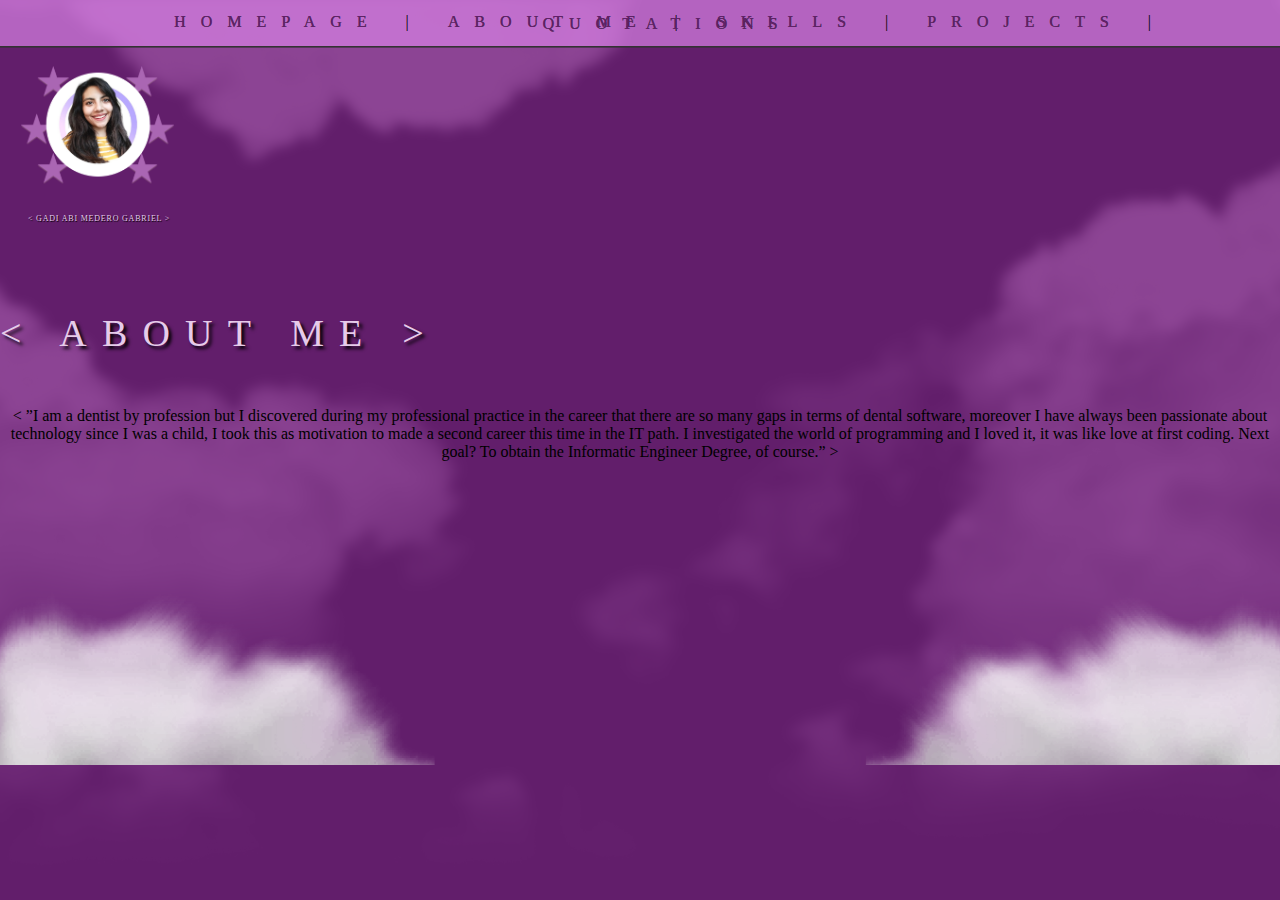
==== pages/about.html @ 23bd1672 "Agregué el proyecto" ====
<!DOCTYPE html>

<html lang="en">

<head>
    <meta charset="UTF-8">
    <meta http-equiv="X-UA-Compatible" content="IE=edge">
    <meta name="viewport" content="width=device-width, initial-scale=1.0">
    <title>CV</title>
    <link rel="stylesheet" href="/CSS/style.css">
</head>

<main>
<body>
    
    <div class="banner">
    <nav>
        <ul>
            <a href="/index.html"><li>Homepage</li></a>
            <li>|</li>
            <a href="/pages/about.html"><li>About me</li></a>
            <li>|</li>
            <a href="/pages/skills.html"><li>Skills</li></a>
            <li>|</li>
            <a href="/pages/proj.html"><li>Projects</li></a>
            <li>|</li>
            <a href="/pages/quo.html"><li>Quotations</li></a>
        </ul>
    </nav>
    </div>

    <div id="caraa"><img src="/src/cara.png" width="155px"></div>
    <div>
    <h1 id="yoo">&#60; GADI ABI MEDERO GABRIEL &#62;</h1>
    <h1 id="trr">&#60; ABOUT ME &#62;</h1>
    </div>


    <div class="nube"><img src="/src/nube.png" style="width: 100vw;"></div>
    
</body>

</main>
<p class="bout">&#60; ”I am a dentist by profession but I discovered during my professional practice in the career that there are so many gaps in terms of dental software, moreover I have always been passionate about technology since I was a child, I took this as motivation to made a second career this time in the IT path.
        I investigated the world of programming and I loved it, it was like love at first coding.
        Next goal? To obtain the Informatic Engineer Degree, of course.” &#62;</p>
</html>
---- CSS/style.css ----
#yo{
    color: #E6CBEA;
    font-family: serif;
    text-align: center;
    border: center 1px solid #E6CBEA;
    font-weight: 400;
    font-size: 46px;
    line-height: 65px;
    margin-top: 25px;
    margin-bottom: 0px;
    padding-bottom: 0%;
    letter-spacing: 0.4em;
    text-shadow: black 0.08em 0.08em 0.09em
}

#tr {
    color: #E6CBEA;
    font-family: serif;
    text-align: center;
    border: center 1px solid #E6CBEA;
    font-weight: 400;
    font-size: 38px;
    line-height: 65px;
    margin: 0px;
    padding: 0%;
    border: 0;
    letter-spacing: 0.4em;
    text-shadow: black 0.08em 0.08em 0.09em
}

nav li{
    display: inline;
    margin: 0 0 0 15px;
    align-items: center;
    text-transform: uppercase;
    letter-spacing: 15px;

}

nav a{
    text-decoration: none; border-radius: 10px; padding: 2px 5px 5px 5px;
    color: #621E6B;
    text-shadow: 0.01em 0.01em #333
}

nav a:hover{
    color: #E6CBEA;
    background: #da83e6b0;
    text-shadow: 0 0 0.2em rgb(217, 247, 81), 0 0 0.2em rgb(230, 255, 119);
}

.banner { 
    margin: auto;
    text-align: center;
    background-color: #da83e6b0;
    box-shadow: 0 0 0 0.1em #333;
    margin: 0px;
    padding: 5px;
    line-height: 2px;
    text-decoration: none;

}

body {
    border: 0;
    margin: 0;
    padding: 0;
    border: 0;
    background-color: #621E6B;
    background-image: url("/src/nubes.png");
    background-repeat: no-repeat;
    background-size: cover;
    background-position: center;
    background-blend-mode: soft-light;
    background-attachment: fixed;

}

.text {
    color: #E6CBEA;
    font-family: serif;
    font-weight: 400;
    font-size: 18px;
    letter-spacing: 0.4em;
    text-align: center;
    margin-bottom: 0px;
}

.every {
    color: #E6CBEA;
    font-family: serif;
    font-weight: 400;
    font-size: 18px;
    letter-spacing: 0.4em;
    text-align: center;
    margin-bottom: 0px;
    text-shadow: black 0.08em 0.08em 0.09em
    
}

#cara {
    text-align: center;
    margin-top: 25px;
    border: 0;
    padding: 0;
    margin-bottom: 0;
}

main {
    width: 100vw;
    position: relative;
    display: flex;
    flex-direction: column;
    border: 0;
    line-height:0
}

.nube {
    width: 100vw;
    position: absolute;
    margin-top: 52.75vh;
    border: 0;
}

footer {
    filter: blur(0.7px);
}
    
#caraa {
    margin-top: 20px;
    margin-left: 20px;
    margin-bottom: 0px;
}

#yoo{
    color: #E6CBEA;
    font-family: serif;
    border: center 1px solid #E6CBEA;
    font-weight: 400;
    font-size: 8px;
    line-height: 65px;
    margin-left: 28px;
    margin-top: 0;
    padding-bottom: 0%;
    letter-spacing: 0.1em;
    text-shadow: black 0.08em 0.08em 0.09em
}

#trr {
    color: #E6CBEA;
    font-family: serif;
    display: flex;
    text-align: center;
    border: center 1px solid #E6CBEA;
    font-weight: 400;
    font-size: 38px;
    line-height: 65px;
    margin-top: 50px;
    letter-spacing: 0.4em;
    text-shadow: black 0.08em 0.08em 0.09em
}

.bout {
    text-align: center;
    display: inline-block;
}
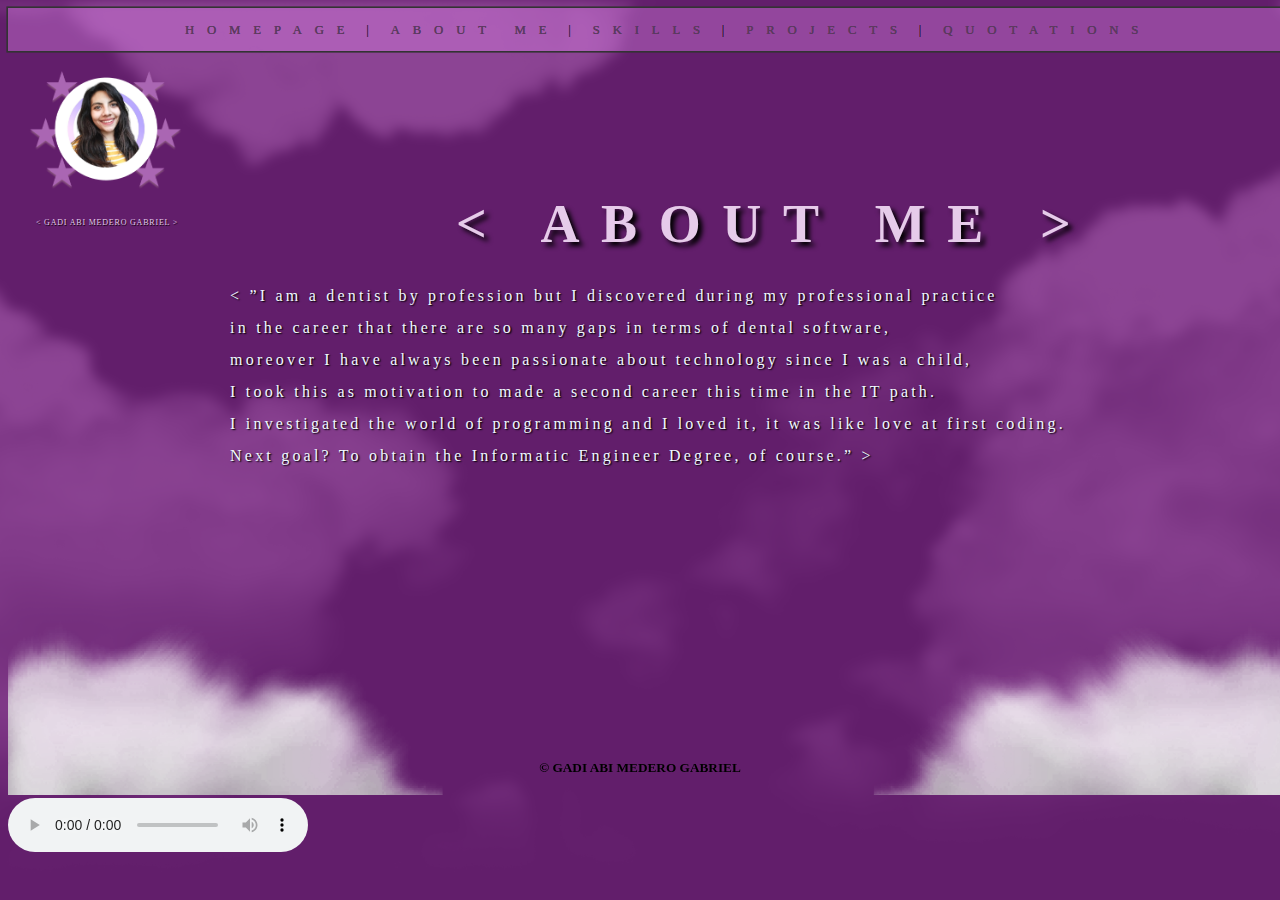
==== commit 971ad618: "Añadí música, mejoré el CSS e integré algo de Bootstrap." ====
--- a/pages/about.html
+++ b/pages/about.html
@@ -7,12 +7,12 @@
     <meta http-equiv="X-UA-Compatible" content="IE=edge">
     <meta name="viewport" content="width=device-width, initial-scale=1.0">
     <title>CV</title>
-    <link rel="stylesheet" href="/CSS/style.css">
+    <link rel="stylesheet" href="/CSS/about.css">
 </head>
 
-<main>
 <body>
-    
+    <main>
+
     <div class="banner">
     <nav>
         <ul>
@@ -29,19 +29,42 @@
     </nav>
     </div>
 
-    <div id="caraa"><img src="/src/cara.png" width="155px"></div>
+    <img src="/src/cara.png" width="155px" id="caraa">
+
     <div>
     <h1 id="yoo">&#60; GADI ABI MEDERO GABRIEL &#62;</h1>
     <h1 id="trr">&#60; ABOUT ME &#62;</h1>
     </div>
 
-
-    <div class="nube"><img src="/src/nube.png" style="width: 100vw;"></div>
-    
-</body>
+<div class="bout"><p> &#60; ”I am a dentist by profession but I discovered during my professional practice </p>
+    <br> <p> in the career that there are so many gaps in terms of dental software, </p>
+    <br> <p> moreover I have always been passionate about technology since I was a child, </p>
+    <br> <p> I took this as motivation to made a second career this time in the IT path.</p>
+       <br> <p> I investigated the world of programming and I loved it, it was like love at first coding.</p>
+       <br> <p> Next goal? To obtain the Informatic Engineer Degree, of course.” &#62; </p></div></p>
 
 </main>
-<p class="bout">&#60; ”I am a dentist by profession but I discovered during my professional practice in the career that there are so many gaps in terms of dental software, moreover I have always been passionate about technology since I was a child, I took this as motivation to made a second career this time in the IT path.
-        I investigated the world of programming and I loved it, it was like love at first coding.
-        Next goal? To obtain the Informatic Engineer Degree, of course.” &#62;</p>
-</html>+    <footer>
+        <div class="nube"><img src="/src/nube.png" style="width: 100vw;"></div>
+        <br>
+        <br>
+        <br>
+        <br>
+        <br>
+        <br>
+        <br>
+        <br>
+        <br>
+    <br>
+    <br>
+    <br>
+    <br>
+    <div id="copy"><h5>&#169; Gadi Abi Medero Gabriel</h5></div></div>
+    <audio controls autoplay class="audio">
+        <source src="/src/golden.mp3" type="audio/mpeg">
+        Your browser does not support the audio element.
+    </audio>
+
+    </footer>
+</body>
+        </html>--- a/CSS/about.css
+++ b/CSS/about.css
@@ -0,0 +1,183 @@
+/* Paleta de colores
+#613A66 morado opaco oscuro
+#E6CBEA lavanda blanco
+#DA83E6 rosimorado
+#621E6B morado brillante oscuro
+#AA66B3 morado brillante claro 
+*/
+
+:root{
+    --moradoOpaco: #613A66;
+    --lavandaBlanco: #E6CBEA;
+}
+
+main{
+    position: relative;
+}
+
+.banner { 
+    display: flex;
+    text-align: center;
+    background-color: #da83e668;
+    box-shadow: 0 0 0 0.1em #333;
+    line-height: 1vh;
+    text-decoration: none;
+    justify-content: space-around;
+    flex-wrap: wrap;
+    min-width: 100vw;
+}
+
+nav{
+    display: flex;
+    flex-wrap: wrap;
+
+}
+nav li{
+    display: inline-flex;
+    text-align: center;
+    align-items: center;
+    align-content: center;
+    align-self: center;
+    text-transform: uppercase;
+    flex-wrap: wrap;
+    letter-spacing: 1em;
+    font-size: 1vw;
+
+}
+
+nav a{
+    text-decoration: none; border-radius: 10px; padding: 2px 5px 5px 5px;
+    color: var(--moradoOpaco); 
+    text-shadow: 0.01em 0.01em #333
+}
+
+nav a:hover{
+    color: #E6CBEA;
+    background: #da83e6b0;
+    text-shadow: 0 0 0.2em rgb(217, 247, 81), 0 0 0.2em rgb(230, 255, 119);
+    transition: 0.5s all;
+    text-decoration: none;
+}
+
+nav a:active{
+    color: #621E6B;
+}
+
+body {
+    max-height: 100vh;
+    max-width: 100vw;
+    background-color: #621E6B;
+    background-image: url("/src/nubes.png");
+    background-repeat: space;
+    background-size: cover;
+    background-blend-mode: soft-light;
+
+}
+
+.text {
+    color: #E6CBEA;
+    font-family: serif;
+    font-size: 18px;
+    letter-spacing: 0.4em;
+    text-align: center;
+    margin-bottom: 0px;
+}
+
+main {
+    width: 100vw;
+    position: relative;
+    display: flex;
+    flex-direction: column;
+    border: 0;
+    line-height:0
+}
+
+.nube {
+    display: flex;
+    justify-content: center;
+    align-items: flex-start;
+    width: 100vw;
+    order: 3;
+    position: absolute;
+    margin-top: 0vh;
+}
+
+footer {
+    margin-top: 0%;
+    padding-top: 0%;
+    filter: blur(0.7px);
+    text-transform: uppercase;
+}
+    
+#caraa {
+    display: inline;
+    margin-top: 20px;
+    margin-left: 20px;
+    margin-bottom: 0px;
+}
+
+#yoo{
+    display: inline;
+    color: #E6CBEA;
+    font-family: serif;
+    border: center 1px solid #E6CBEA;
+    font-weight: 400;
+    font-size: 8px;
+    line-height: 65px;
+    margin-left: 28px;
+    margin-top: 0;
+    padding-bottom: 0%;
+    letter-spacing: 0.1em;
+    text-shadow: black 0.08em 0.08em 0.09em
+
+}
+
+#trr {
+    position: absolute;
+    color: #E6CBEA;
+    font-family: serif;
+    display: flex;
+    justify-content: center;
+    align-items: flex-start;
+    text-align: center;
+    border: center 1px solid #E6CBEA;
+    font-size: 6vh;
+    letter-spacing: 0.4em;
+    text-shadow: black 0.08em 0.08em 0.09em;
+    top: 20vh;
+    left: 35vw;
+}
+
+.bout {
+
+    display: block;
+    padding-top: 2%;
+    margin: auto;
+    justify-content: center;
+    align-items: center;
+    color: aliceblue;
+    letter-spacing: 0.2em;
+    text-shadow: black 0.08em 0.08em 0.09em
+    
+}
+
+#copy {
+    display: flex;
+    justify-content: center;
+    align-items: flex-end;
+}
+
+.audio {
+    display: flex;
+    position: absolute;
+}
+
+@media screen and (max-width:320px) {
+    .banner{
+        width: 100vw;
+        font-size: 0.3vw;
+    }
+    #cara{
+        width: 45vh;
+    }
+}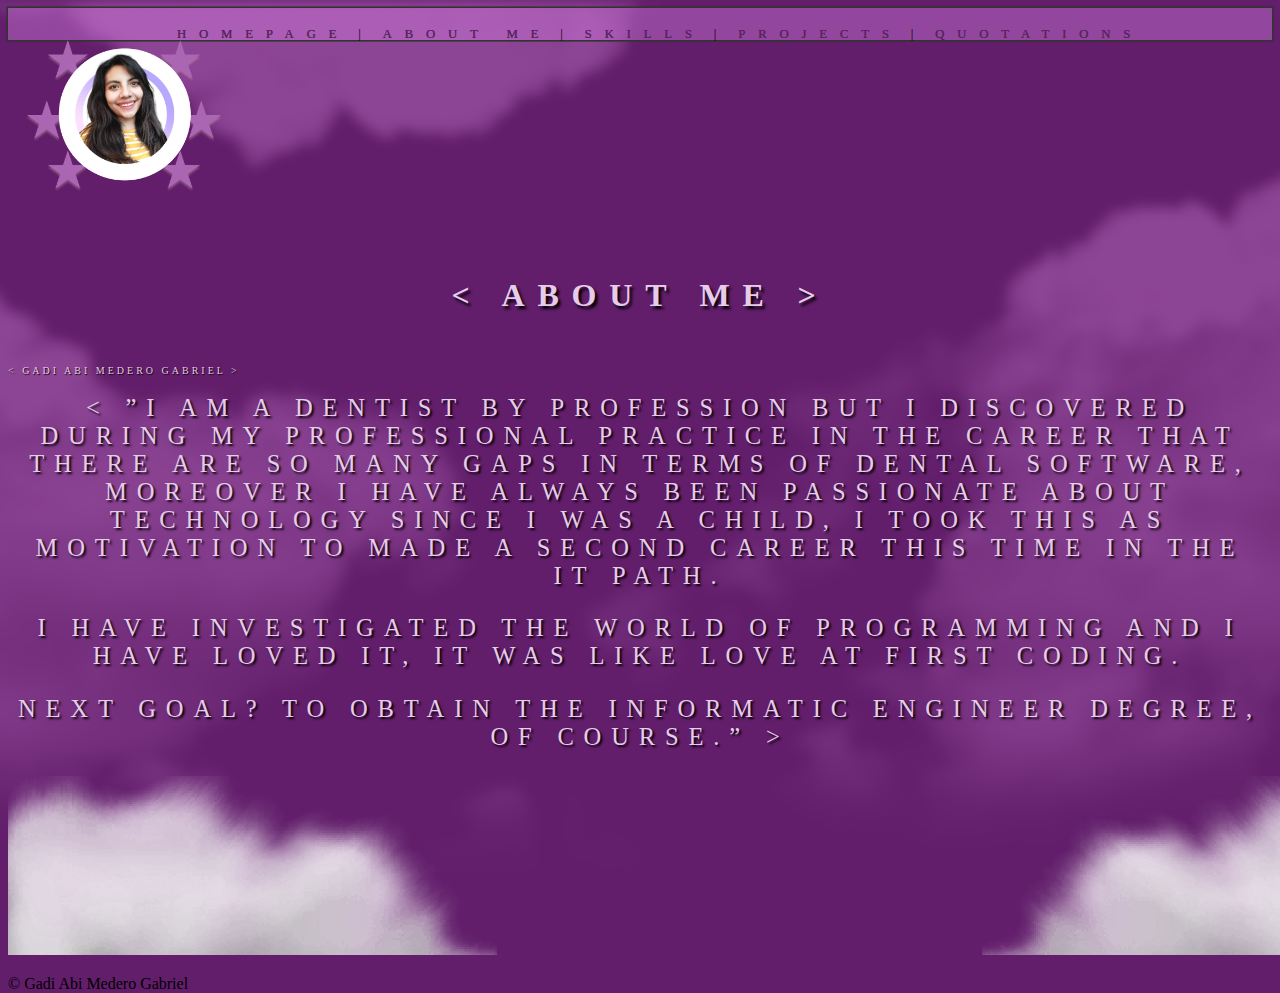
==== commit 6f4bc585: "Mejorando responsividad, Bootstrap, HTML y CSS en general." ====
--- a/pages/about.html
+++ b/pages/about.html
@@ -2,69 +2,52 @@
 
 <html lang="en">
 
-<head>
-    <meta charset="UTF-8">
-    <meta http-equiv="X-UA-Compatible" content="IE=edge">
-    <meta name="viewport" content="width=device-width, initial-scale=1.0">
-    <title>CV</title>
-    <link rel="stylesheet" href="/CSS/about.css">
-</head>
+    <head>
+        <meta charset="UTF-8">
+        <meta http-equiv="X-UA-Compatible" content="IE=edge">
+        <meta name="viewport" content="width=device-width, initial-scale=1.0">
+        <title>CV</title>
+        <link rel="stylesheet" href="https://cdn.jsdelivr.net/npm/bootstrap@4.6.2/dist/css/bootstrap.min.css" integrity="sha384-xOolHFLEh07PJGoPkLv1IbcEPTNtaed2xpHsD9ESMhqIYd0nLMwNLD69Npy4HI+N" crossorigin="anonymous">
+        <link rel="stylesheet" href="/CSS/about.css">
+    </head>
 
-<body>
-    <main>
+    <body>
 
-    <div class="banner">
-    <nav>
-        <ul>
-            <a href="/index.html"><li>Homepage</li></a>
-            <li>|</li>
-            <a href="/pages/about.html"><li>About me</li></a>
-            <li>|</li>
-            <a href="/pages/skills.html"><li>Skills</li></a>
-            <li>|</li>
-            <a href="/pages/proj.html"><li>Projects</li></a>
-            <li>|</li>
-            <a href="/pages/quo.html"><li>Quotations</li></a>
-        </ul>
-    </nav>
+        <main>
+
+            <div id="barra" class="text-break"></div>
+
+    <img id="foto" src="/src/cara.png" class="rounded float-left mt-3" width="200px" alt="foto">
+
+    <div>
+    <p id="Nombre">&#60; Gadi Abi Medero Gabriel &#62;</p>
+    <h1 id="Titulo">&#60; About me &#62;</h1>
     </div>
 
-    <img src="/src/cara.png" width="155px" id="caraa">
-
-    <div>
-    <h1 id="yoo">&#60; GADI ABI MEDERO GABRIEL &#62;</h1>
-    <h1 id="trr">&#60; ABOUT ME &#62;</h1>
-    </div>
-
-<div class="bout"><p> &#60; ”I am a dentist by profession but I discovered during my professional practice </p>
-    <br> <p> in the career that there are so many gaps in terms of dental software, </p>
-    <br> <p> moreover I have always been passionate about technology since I was a child, </p>
-    <br> <p> I took this as motivation to made a second career this time in the IT path.</p>
-       <br> <p> I investigated the world of programming and I loved it, it was like love at first coding.</p>
-       <br> <p> Next goal? To obtain the Informatic Engineer Degree, of course.” &#62; </p></div></p>
+    <div id="sobremi" class="text-break lead .justify-content-md-center"><p> &#60; ”I am a dentist by profession but I discovered during my professional practice in the career that there are so many gaps in terms of dental software, moreover I have always been passionate about technology since I was a child, I took this as motivation to made a second career this time in the IT path.</p> 
+    <p>I have investigated the world of programming and I have loved it, it was like love at first coding.</p>
+    <p>Next goal? To obtain the Informatic Engineer Degree, of course.” &#62;</p></div>
 
 </main>
-    <footer>
-        <div class="nube"><img src="/src/nube.png" style="width: 100vw;"></div>
-        <br>
-        <br>
-        <br>
-        <br>
-        <br>
-        <br>
-        <br>
-        <br>
-        <br>
-    <br>
-    <br>
-    <br>
-    <br>
-    <div id="copy"><h5>&#169; Gadi Abi Medero Gabriel</h5></div></div>
-    <audio controls autoplay class="audio">
-        <source src="/src/golden.mp3" type="audio/mpeg">
-        Your browser does not support the audio element.
-    </audio>
 
-    </footer>
+<footer>
+
+    <div class="card bg-transparent text-black border-0">
+        <img src="/src/nube.png" class="card-img" alt="nubes">
+        <div class="card-img-overlay">
+        <div><audio controls autoplay class="audio" hidden>
+            <source src="/src/golden.mp3" type="audio/mpeg">
+                Your browser does not support the audio element.
+            </audio>
+        <p class="card-text text-center mt-3">&#169; Gadi Abi Medero Gabriel</p></div>
+        </div>
+      </div>
+
+</footer>
+
+<script src="/JS/nav.js"></script>
+<script src="https://cdn.jsdelivr.net/npm/jquery@3.5.1/dist/jquery.slim.min.js" integrity="sha384-DfXdz2htPH0lsSSs5nCTpuj/zy4C+OGpamoFVy38MVBnE+IbbVYUew+OrCXaRkfj" crossorigin="anonymous"></script>
+<script src="https://cdn.jsdelivr.net/npm/bootstrap@4.6.2/dist/js/bootstrap.bundle.min.js" integrity="sha384-Fy6S3B9q64WdZWQUiU+q4/2Lc9npb8tCaSX9FK7E8HnRr0Jz8D6OP9dO5Vg3Q9ct" crossorigin="anonymous"></script>
 </body>
-        </html>+
+</html>--- a/CSS/about.css
+++ b/CSS/about.css
@@ -6,48 +6,44 @@
 #AA66B3 morado brillante claro 
 */
 
-:root{
-    --moradoOpaco: #613A66;
-    --lavandaBlanco: #E6CBEA;
+body {
+    max-height: 100vh;
+    max-width: 100vw;
+    background-color: #621E6B;
+    background-image: url("/src/nubes.png");
+    background-repeat: space;
+    background-size: cover;
+    background-blend-mode: soft-light;
 }
 
-main{
-    position: relative;
-}
-
-.banner { 
+#barra { 
+    background-color: #da83e668;
     display: flex;
-    text-align: center;
-    background-color: #da83e668;
+    align-self: center;
+    align-content: center;
     box-shadow: 0 0 0 0.1em #333;
-    line-height: 1vh;
     text-decoration: none;
     justify-content: space-around;
     flex-wrap: wrap;
-    min-width: 100vw;
 }
 
-nav{
-    display: flex;
-    flex-wrap: wrap;
+nav {
+    height: 2rem;
+}
 
-}
 nav li{
     display: inline-flex;
-    text-align: center;
-    align-items: center;
-    align-content: center;
-    align-self: center;
     text-transform: uppercase;
     flex-wrap: wrap;
+    align-self: center;
+    text-align: bottom;
     letter-spacing: 1em;
     font-size: 1vw;
-
 }
 
 nav a{
     text-decoration: none; border-radius: 10px; padding: 2px 5px 5px 5px;
-    color: var(--moradoOpaco); 
+    color: #621E6B;
     text-shadow: 0.01em 0.01em #333
 }
 
@@ -63,121 +59,40 @@
     color: #621E6B;
 }
 
-body {
-    max-height: 100vh;
-    max-width: 100vw;
-    background-color: #621E6B;
-    background-image: url("/src/nubes.png");
-    background-repeat: space;
-    background-size: cover;
-    background-blend-mode: soft-light;
-
+#foto {
+    margin-left: 1rem;
 }
 
-.text {
+#Nombre{
+    color: #E6CBEA;
+    position: absolute;
+    align-content: flex-start;
+    font-family: serif;
+    font-size: x-small;
+    margin-top: 5.5rem;
+    padding-bottom: 0%;
+    letter-spacing: 0.3em;
+    text-transform: uppercase;
+    text-shadow: black 0.08em 0.08em 0.09em
+}
+
+#Titulo {
     color: #E6CBEA;
     font-family: serif;
-    font-size: 18px;
+    text-align: center;
+    margin-top: 5rem;
+    letter-spacing: 0.4em;
+    text-transform: uppercase;
+    text-shadow: black 0.08em 0.08em 0.09em
+}
+
+#sobremi {
+    color: #E6CBEA;
+    font-family: serif;
+    font-size: 2.73vh;
+    margin-top: 5rem;
     letter-spacing: 0.4em;
     text-align: center;
-    margin-bottom: 0px;
-}
-
-main {
-    width: 100vw;
-    position: relative;
-    display: flex;
-    flex-direction: column;
-    border: 0;
-    line-height:0
-}
-
-.nube {
-    display: flex;
-    justify-content: center;
-    align-items: flex-start;
-    width: 100vw;
-    order: 3;
-    position: absolute;
-    margin-top: 0vh;
-}
-
-footer {
-    margin-top: 0%;
-    padding-top: 0%;
-    filter: blur(0.7px);
     text-transform: uppercase;
-}
-    
-#caraa {
-    display: inline;
-    margin-top: 20px;
-    margin-left: 20px;
-    margin-bottom: 0px;
-}
-
-#yoo{
-    display: inline;
-    color: #E6CBEA;
-    font-family: serif;
-    border: center 1px solid #E6CBEA;
-    font-weight: 400;
-    font-size: 8px;
-    line-height: 65px;
-    margin-left: 28px;
-    margin-top: 0;
-    padding-bottom: 0%;
-    letter-spacing: 0.1em;
     text-shadow: black 0.08em 0.08em 0.09em
-
-}
-
-#trr {
-    position: absolute;
-    color: #E6CBEA;
-    font-family: serif;
-    display: flex;
-    justify-content: center;
-    align-items: flex-start;
-    text-align: center;
-    border: center 1px solid #E6CBEA;
-    font-size: 6vh;
-    letter-spacing: 0.4em;
-    text-shadow: black 0.08em 0.08em 0.09em;
-    top: 20vh;
-    left: 35vw;
-}
-
-.bout {
-
-    display: block;
-    padding-top: 2%;
-    margin: auto;
-    justify-content: center;
-    align-items: center;
-    color: aliceblue;
-    letter-spacing: 0.2em;
-    text-shadow: black 0.08em 0.08em 0.09em
-    
-}
-
-#copy {
-    display: flex;
-    justify-content: center;
-    align-items: flex-end;
-}
-
-.audio {
-    display: flex;
-    position: absolute;
-}
-
-@media screen and (max-width:320px) {
-    .banner{
-        width: 100vw;
-        font-size: 0.3vw;
-    }
-    #cara{
-        width: 45vh;
-    }
 }